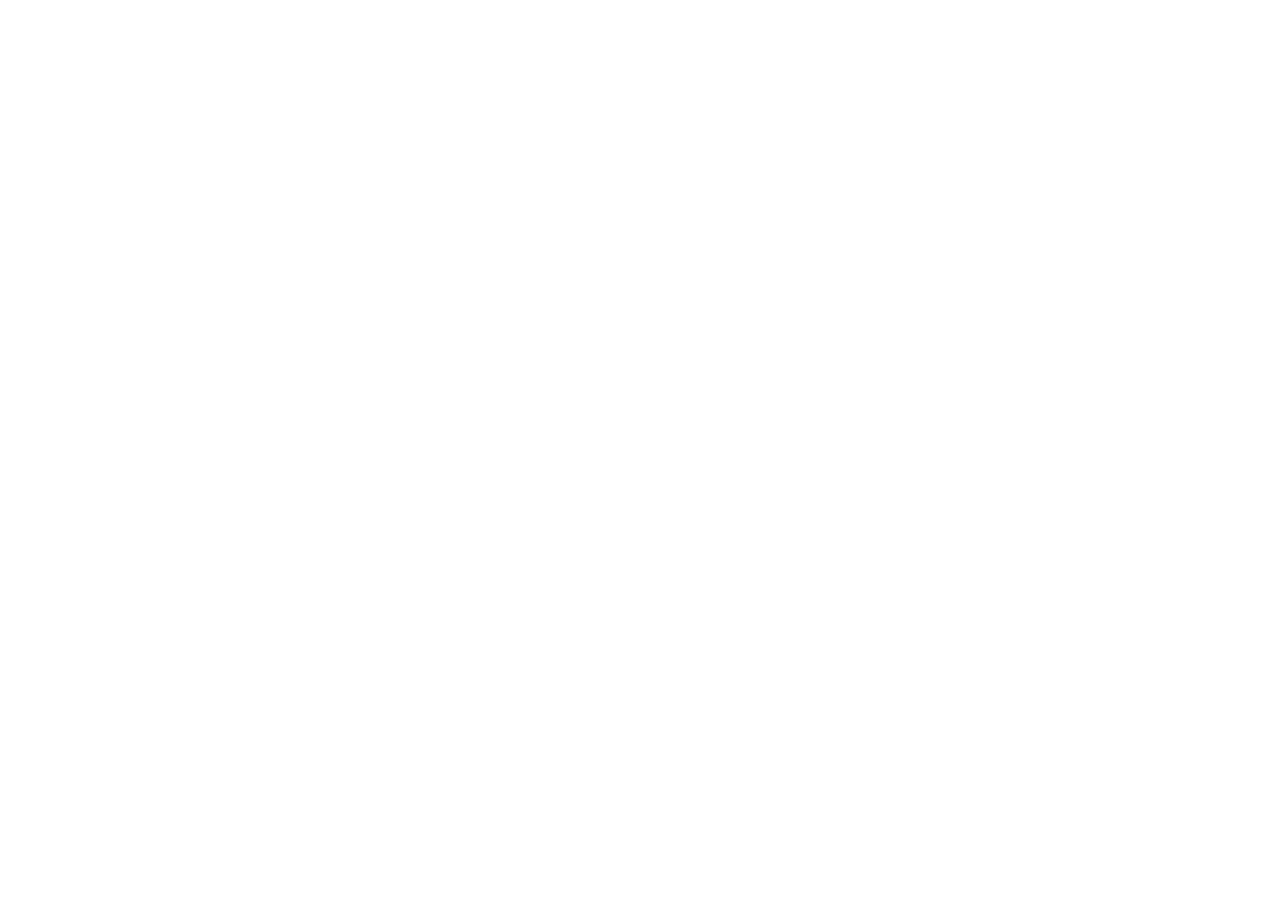
==== bankaccount/index.html @ d909ba74 "file setup" ====
<!DOCTYPE html>
<html lang="en">
<head>
    <meta charset="UTF-8">
    <title>Assignment 8 - The Bank Account Application</title>
    <script src="js/script.js"></script>
</head>
<body>

</body>
</html>
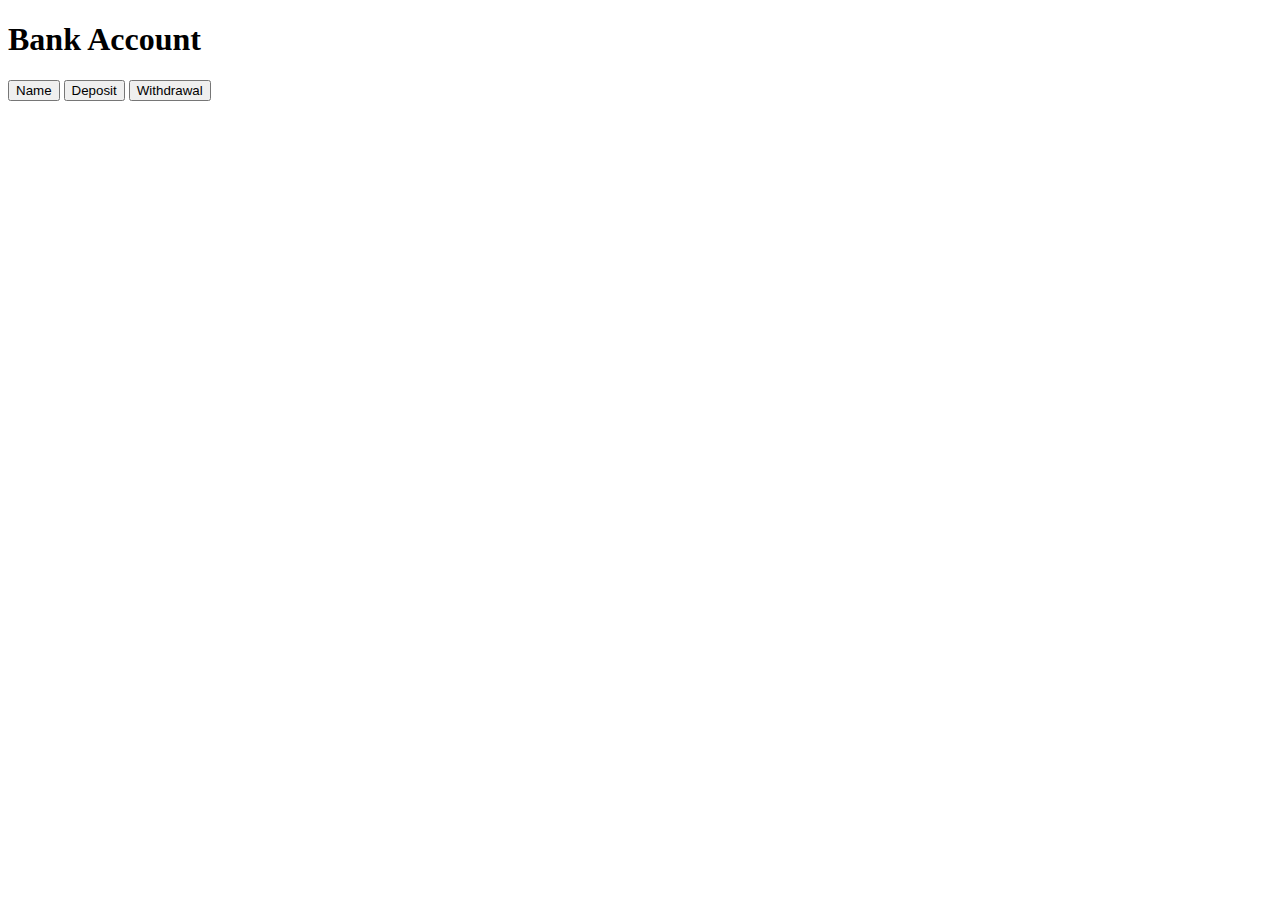
==== commit 241c2f53: "Added Buttons" ====
--- a/bankaccount/index.html
+++ b/bankaccount/index.html
@@ -2,10 +2,15 @@
 <html lang="en">
 <head>
     <meta charset="UTF-8">
-    <title>Assignment 8 - The Bank Account Application</title>
+    <title>Assignment 9 - The Bank Account Application</title>
     <script src="js/script.js"></script>
 </head>
 <body>
-
+    <main>
+        <h1>Bank Account</h1>
+        <button id="name">Name</button>
+        <button id="deposit">Deposit</button>
+        <button id="withdrawal">Withdrawal</button>
+    </main>
 </body>
 </html>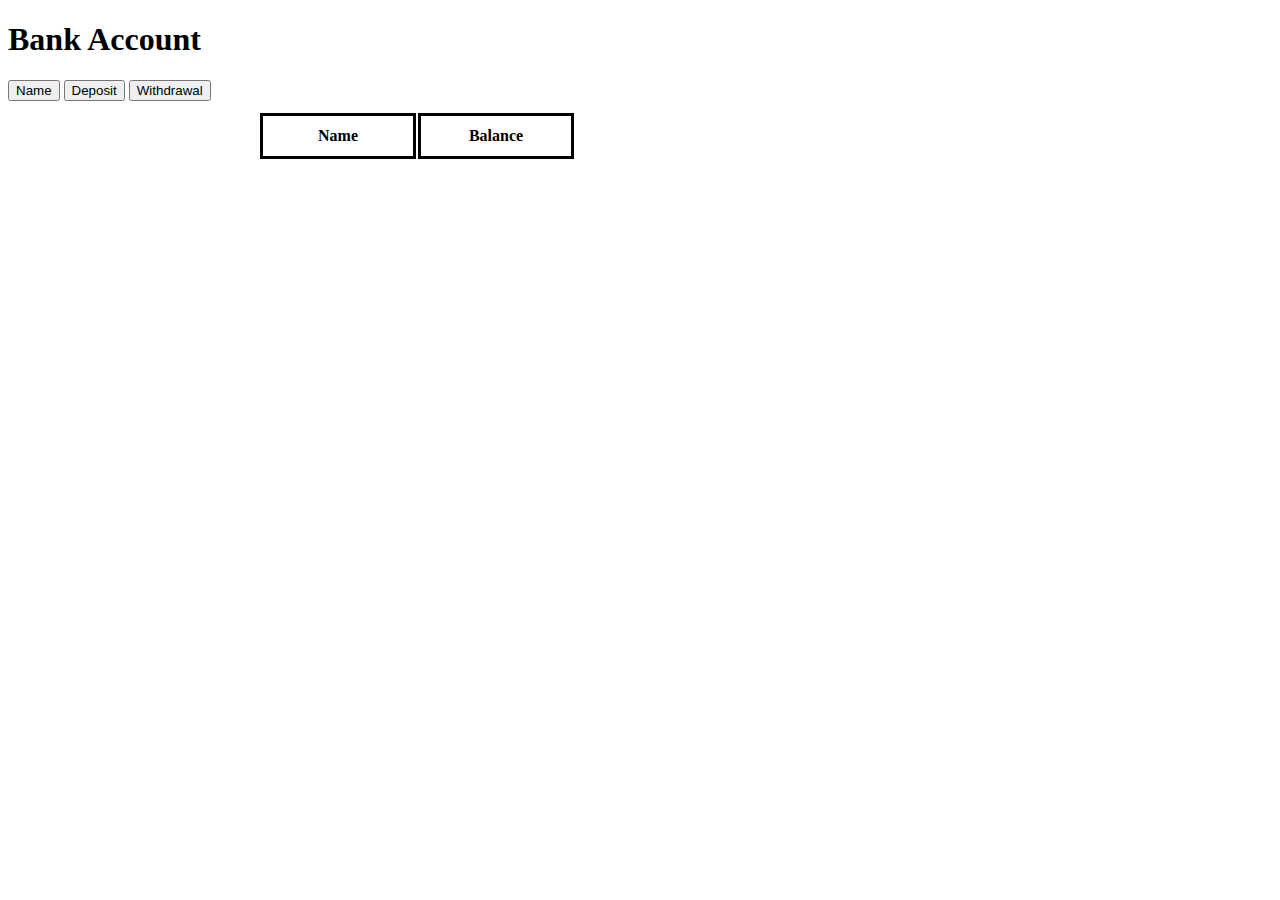
==== commit db41630e: "updated" ====
--- a/bankaccount/index.html
+++ b/bankaccount/index.html
@@ -4,6 +4,23 @@
     <meta charset="UTF-8">
     <title>Assignment 9 - The Bank Account Application</title>
     <script src="js/script.js"></script>
+
+    <style>
+        table {
+            margin: 10px 250px;
+        }
+        th {
+            width: 150px;
+            height: 40px;
+            border-style: solid;
+            margin: 0;
+            padding: 0;
+        }
+        td {
+            text-align: center;
+            font-size: 2em;
+        }
+    </style>
 </head>
 <body>
     <main>
@@ -11,6 +28,19 @@
         <button id="name">Name</button>
         <button id="deposit">Deposit</button>
         <button id="withdrawal">Withdrawal</button>
+
+        <div>
+            <table>
+                <tr>
+                    <th>Name</th>
+                    <th>Balance</th>
+                </tr>
+                <tr>
+                    <td id="acctName"></td>
+                    <td id="acctBal"></td>
+                </tr>
+            </table>
+        </div>
     </main>
 </body>
 </html>